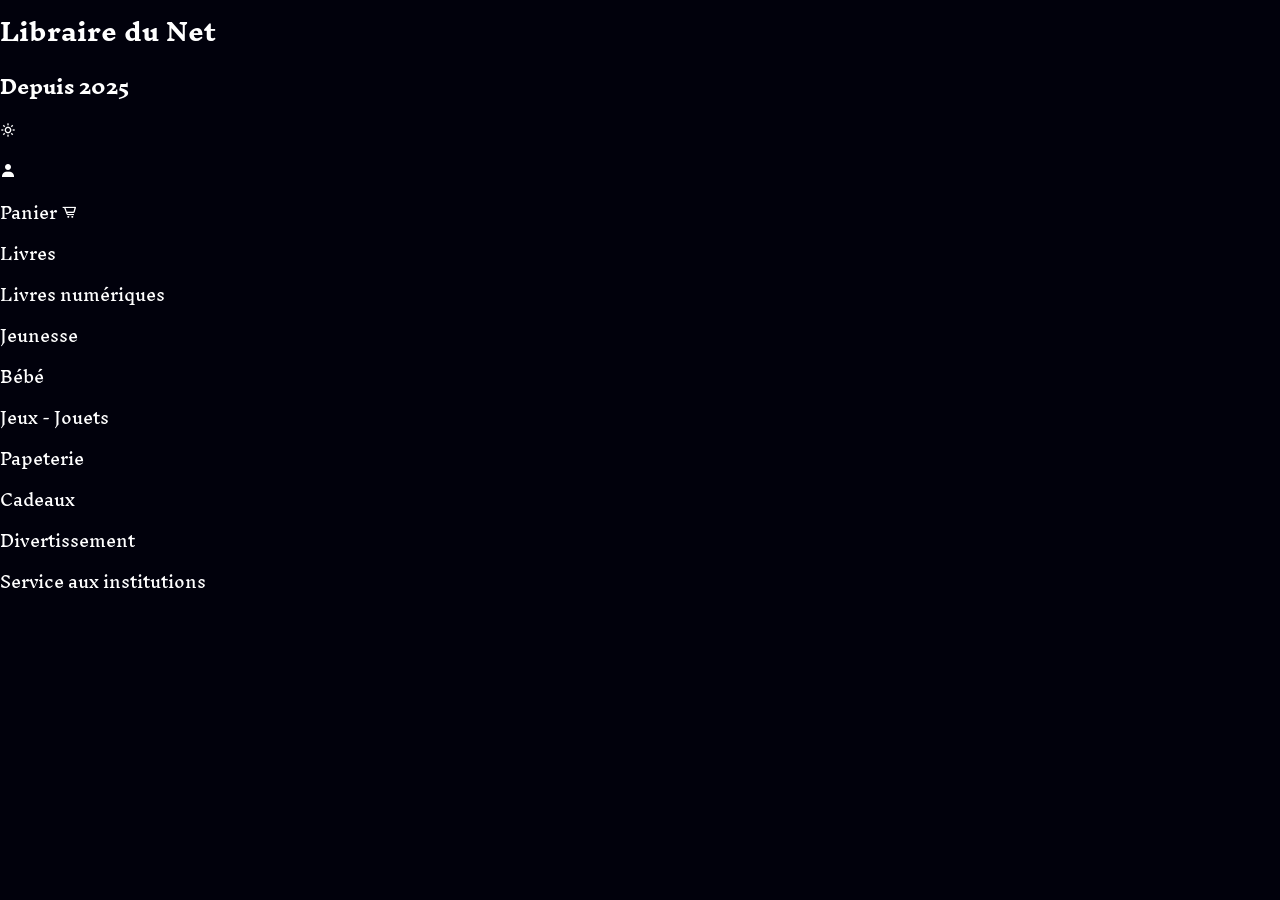
==== index.html @ 9975ede3 "remplissage de la nav" ====
<!DOCTYPE html>
<html lang="en">
<head>
  <meta charset="UTF-8">
  <meta name="viewport" content="width=device-width, initial-scale=1.0">
  <title>Document</title>
  <link rel="stylesheet" href="style/index.css">
  <link href='https://unpkg.com/boxicons@2.1.4/css/boxicons.min.css' rel='stylesheet'>
</head>
<body>
  <!-- 32/5 -->
   <nav class="navbar">
    <div class="top">
      <div class="logo">
        <h1>Libraire du Net</h1>
        <h3>Depuis 2025</h3>
      </div>
      <div class="boutons">
        <div class="boutonmode"><i class='bx bx-sun' ></i></div>
        <div class="boutoncompte"><i class='bx bxs-user' ></i></div>
        <div class="boutonpanier">Panier <i class='bx bx-cart-alt'></i></div>
      </div>
    </div>
    <div class="bas">
      <ul class="inutiles">
        <li>Livres</li>
        <li>Livres numériques</li>
        <li>Jeunesse</li>
        <li>Bébé</li>
        <li>Jeux - Jouets</li>
        <li>Papeterie</li>
        <li>Cadeaux</li>
        <li>Divertissement</li>
        <li>Service aux institutions</li>
      </ul>
    </div>
   </nav>
</body>
</html>
---- style/index.css ----
@import url('https://fonts.googleapis.com/css2?family=Inknut+Antiqua:wght@300;400;500;600;700;800;900&display=swap');

* {
  margin: 0;
  padding: 0;

}

body {
  background-color: #01010c;
  color: white;
  font-family: "Inknut Antiqua", serif;
}
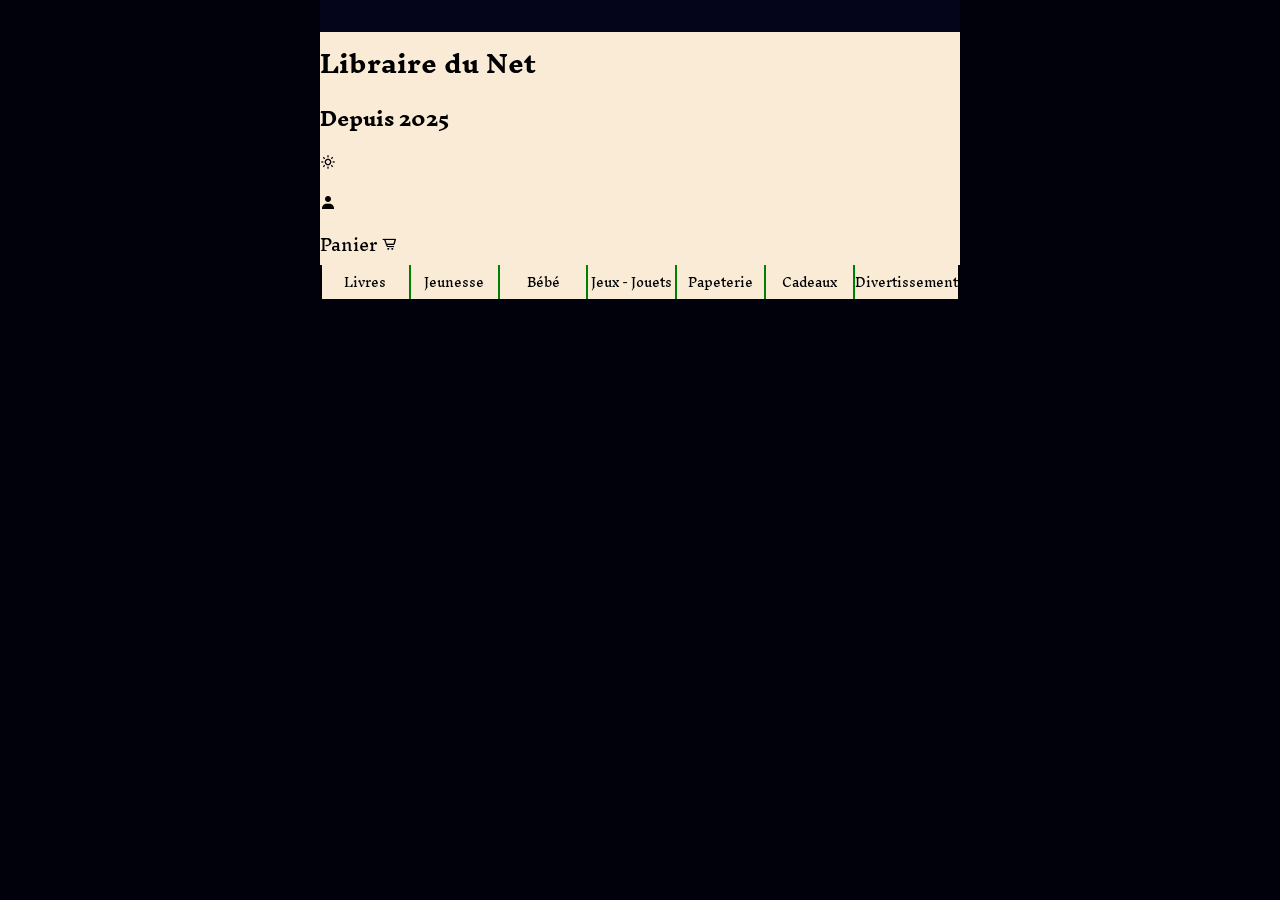
==== commit cc63428b: "creation du style du bas de la nav bar" ====
--- a/index.html
+++ b/index.html
@@ -1,39 +1,45 @@
 <!DOCTYPE html>
 <html lang="en">
-<head>
-  <meta charset="UTF-8">
-  <meta name="viewport" content="width=device-width, initial-scale=1.0">
-  <title>Document</title>
-  <link rel="stylesheet" href="style/index.css">
-  <link href='https://unpkg.com/boxicons@2.1.4/css/boxicons.min.css' rel='stylesheet'>
-</head>
-<body>
-  <!-- 32/5 -->
-   <nav class="navbar">
-    <div class="top">
-      <div class="logo">
-        <h1>Libraire du Net</h1>
-        <h3>Depuis 2025</h3>
-      </div>
-      <div class="boutons">
-        <div class="boutonmode"><i class='bx bx-sun' ></i></div>
-        <div class="boutoncompte"><i class='bx bxs-user' ></i></div>
-        <div class="boutonpanier">Panier <i class='bx bx-cart-alt'></i></div>
-      </div>
+  <head>
+    <meta charset="UTF-8" />
+    <meta name="viewport" content="width=device-width, initial-scale=1.0" />
+    <title>Document</title>
+    <link rel="stylesheet" href="style/index.css" />
+    <link
+      href="https://unpkg.com/boxicons@2.1.4/css/boxicons.min.css"
+      rel="stylesheet"
+    />
+  </head>
+  <body>
+    <div class="contenu">
+      <!-- 32/5 -->
+      <nav class="navbar">
+        <div class="top">
+          <!-- 4/1 -->
+          <div class="logo">
+            <h1>Libraire du Net</h1>
+            <h3>Depuis 2025</h3>
+          </div>
+          <div class="boutons">
+            <div class="boutonmode"><i class="bx bx-sun"></i></div>
+            <div class="boutoncompte"><i class="bx bxs-user"></i></div>
+            <div class="boutonpanier">
+              Panier <i class="bx bx-cart-alt"></i>
+            </div>
+          </div>
+        </div>
+        <div class="bas">
+          <ul class="inutiles">
+            <li>Livres</li>
+            <li>Jeunesse</li>
+            <li>Bébé</li>
+            <li>Jeux - Jouets</li>
+            <li>Papeterie</li>
+            <li>Cadeaux</li>
+            <li>Divertissement</li>
+          </ul>
+        </div>
+      </nav>
     </div>
-    <div class="bas">
-      <ul class="inutiles">
-        <li>Livres</li>
-        <li>Livres numériques</li>
-        <li>Jeunesse</li>
-        <li>Bébé</li>
-        <li>Jeux - Jouets</li>
-        <li>Papeterie</li>
-        <li>Cadeaux</li>
-        <li>Divertissement</li>
-        <li>Service aux institutions</li>
-      </ul>
-    </div>
-   </nav>
-</body>
-</html>+  </body>
+</html>
--- a/style/index.css
+++ b/style/index.css
@@ -1,13 +1,74 @@
 @import url('https://fonts.googleapis.com/css2?family=Inknut+Antiqua:wght@300;400;500;600;700;800;900&display=swap');
+
+:root {
+  --couleur1: #01010c;
+  --couleur2: #04041b;
+  --couleur3: ;
+  --couleur4: ;
+}
 
 * {
   margin: 0;
   padding: 0;
-
+  
 }
 
 body {
-  background-color: #01010c;
+  background-color: var(--couleur1);
   color: white;
   font-family: "Inknut Antiqua", serif;
+  display: flex;
+  flex-direction: column;
+}
+
+/* NAV BAR */
+
+
+.contenu {
+  background-color: var(--couleur2);
+  height: 100%;
+  width: 50%;
+  display: flex;
+  flex-direction: column;
+  margin-inline: auto;
+}
+.navbar {
+  background-color: antiquewhite;
+  color: black;
+  width: 100%;
+  aspect-ratio: 828/115;
+  display: flex;
+  flex-direction: column;
+  margin-top: 5%;
+}
+
+.navbar .top {
+  
+}
+
+.navbar .bas {
+  display: flex;
+  justify-content: center;
+  .inutiles {
+    display: flex;
+    list-style: none;
+    width: 100%;
+    li {
+      border-inline: 1px green solid;
+      margin-inline: auto;
+      width: 100%;
+      aspect-ratio: 3/1;
+      display: flex;
+      align-items: center;
+      justify-content: center;
+      text-align: center;
+      font-size: .75rem;
+    }
+    li:first-of-type {
+      border-left: 2px solid ;
+    }
+    li:last-of-type {
+      border-right: 2px solid;
+    }
+  }
 }
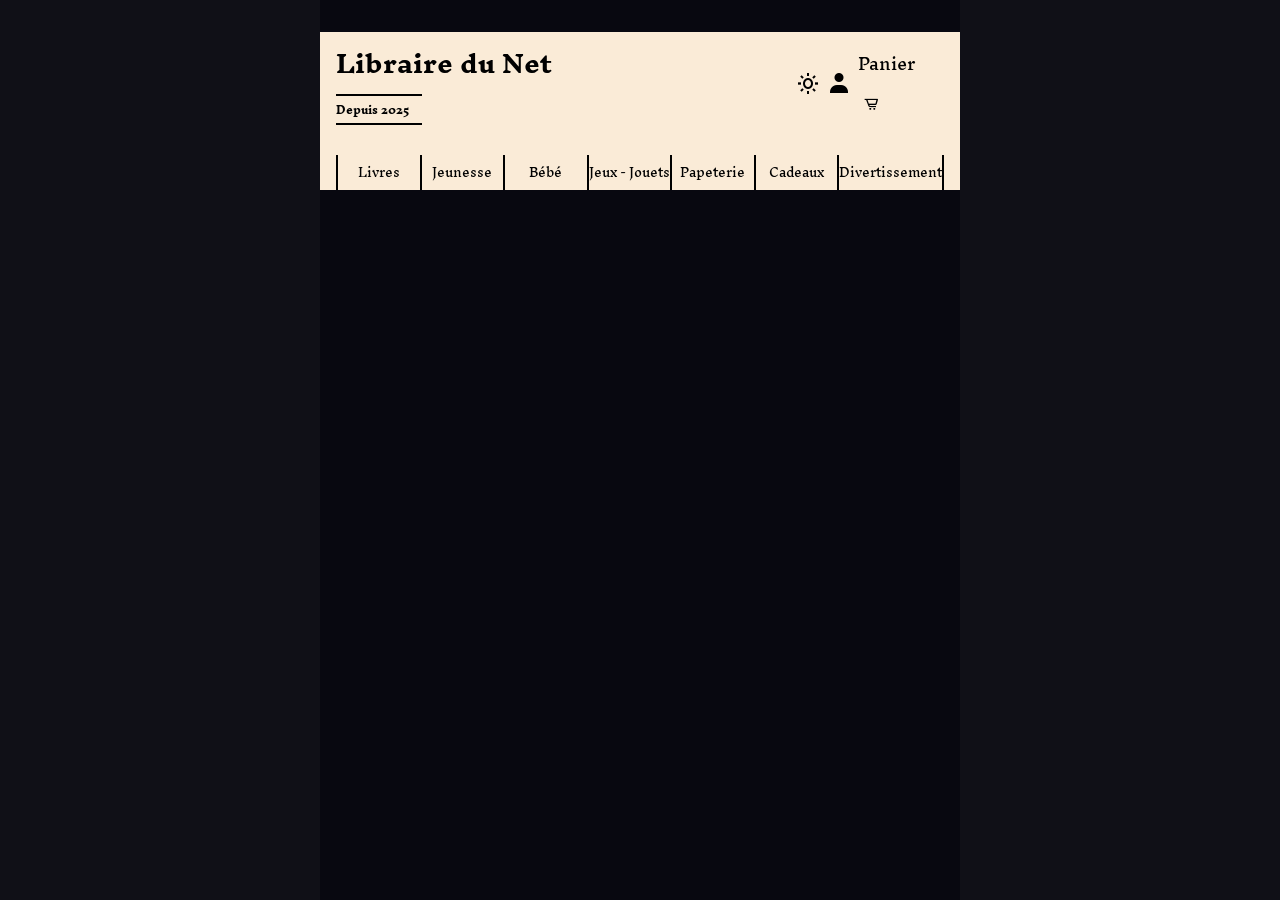
==== commit 730dd861: "Finit la nav bar" ====
--- a/index.html
+++ b/index.html
@@ -21,11 +21,11 @@
             <h3>Depuis 2025</h3>
           </div>
           <div class="boutons">
-            <div class="boutonmode"><i class="bx bx-sun"></i></div>
-            <div class="boutoncompte"><i class="bx bxs-user"></i></div>
-            <div class="boutonpanier">
+            <div class="boutonnav boutonmode"><i class="bx bx-sun"></i></div>
+            <a class="boutonnav boutoncompte" href=""><i class="bx bxs-user"></i></a>
+            <a class="boutonnav boutonpanier" href="">
               Panier <i class="bx bx-cart-alt"></i>
-            </div>
+            </a>
           </div>
         </div>
         <div class="bas">
--- a/style/index.css
+++ b/style/index.css
@@ -1,8 +1,8 @@
 @import url('https://fonts.googleapis.com/css2?family=Inknut+Antiqua:wght@300;400;500;600;700;800;900&display=swap');
 
 :root {
-  --couleur1: #01010c;
-  --couleur2: #04041b;
+  --couleur1: #101017;
+  --couleur2: #080810;
   --couleur3: ;
   --couleur4: ;
 }
@@ -10,7 +10,8 @@
 * {
   margin: 0;
   padding: 0;
-  
+  text-decoration: none;
+  color: black;
 }
 
 body {
@@ -26,7 +27,7 @@
 
 .contenu {
   background-color: var(--couleur2);
-  height: 100%;
+  height: 100vh;
   width: 50%;
   display: flex;
   flex-direction: column;
@@ -35,40 +36,82 @@
 .navbar {
   background-color: antiquewhite;
   color: black;
-  width: 100%;
   aspect-ratio: 828/115;
   display: flex;
   flex-direction: column;
-  margin-top: 5%;
+  margin-block: 5%;
+  padding-inline: 2.5%;
 }
 
 .navbar .top {
-  
+  display: flex;
+  margin-bottom: 5%;
 }
-
+.logo {
+  margin-right: auto;
+  h3 {
+    border-block: 2px black solid;
+    width: 40%;
+    font-size: .65rem;
+  }
+}
+.boutons {
+  display: flex;
+  margin-top: auto;
+  width: 25%;
+  justify-content: center;
+  align-items: center;
+  i {
+    font-size: 1.5rem;
+  }
+}
+.boutonnav {
+  margin-inline: auto;
+}
+.boutonmode, .boutoncompte {
+  padding: 2.5%;
+  aspect-ratio: 1;
+  display: flex;
+  justify-content: center;
+  align-items: center;
+  border-radius: 5px;
+  cursor: pointer;
+}
+.boutonpanier {
+  padding-inline: 2%;
+  height: 50%;
+  border-radius: 5px;
+  i {
+    font-size: 1rem;
+    padding-inline: 5px;
+  }
+}
+.boutonpanier:hover {
+  text-decoration: underline;
+}
 .navbar .bas {
   display: flex;
   justify-content: center;
-  .inutiles {
+}
+.inutiles {
+  display: flex;
+  list-style: none;
+  width: 100%;
+  li {
+    border-inline: 1px black solid;
+    margin-inline: auto;
+    width: 100%;
+    aspect-ratio: 3;
     display: flex;
-    list-style: none;
-    width: 100%;
-    li {
-      border-inline: 1px green solid;
-      margin-inline: auto;
-      width: 100%;
-      aspect-ratio: 3/1;
-      display: flex;
-      align-items: center;
-      justify-content: center;
-      text-align: center;
-      font-size: .75rem;
-    }
-    li:first-of-type {
-      border-left: 2px solid ;
-    }
-    li:last-of-type {
-      border-right: 2px solid;
-    }
+    align-items: center;
+    justify-content: center;
+    text-align: center;
+    font-size: .75rem;
+  }
+  li:first-of-type {
+    border-left: 2px solid ;
+  }
+  li:last-of-type {
+    border-right: 2px solid;
   }
 }
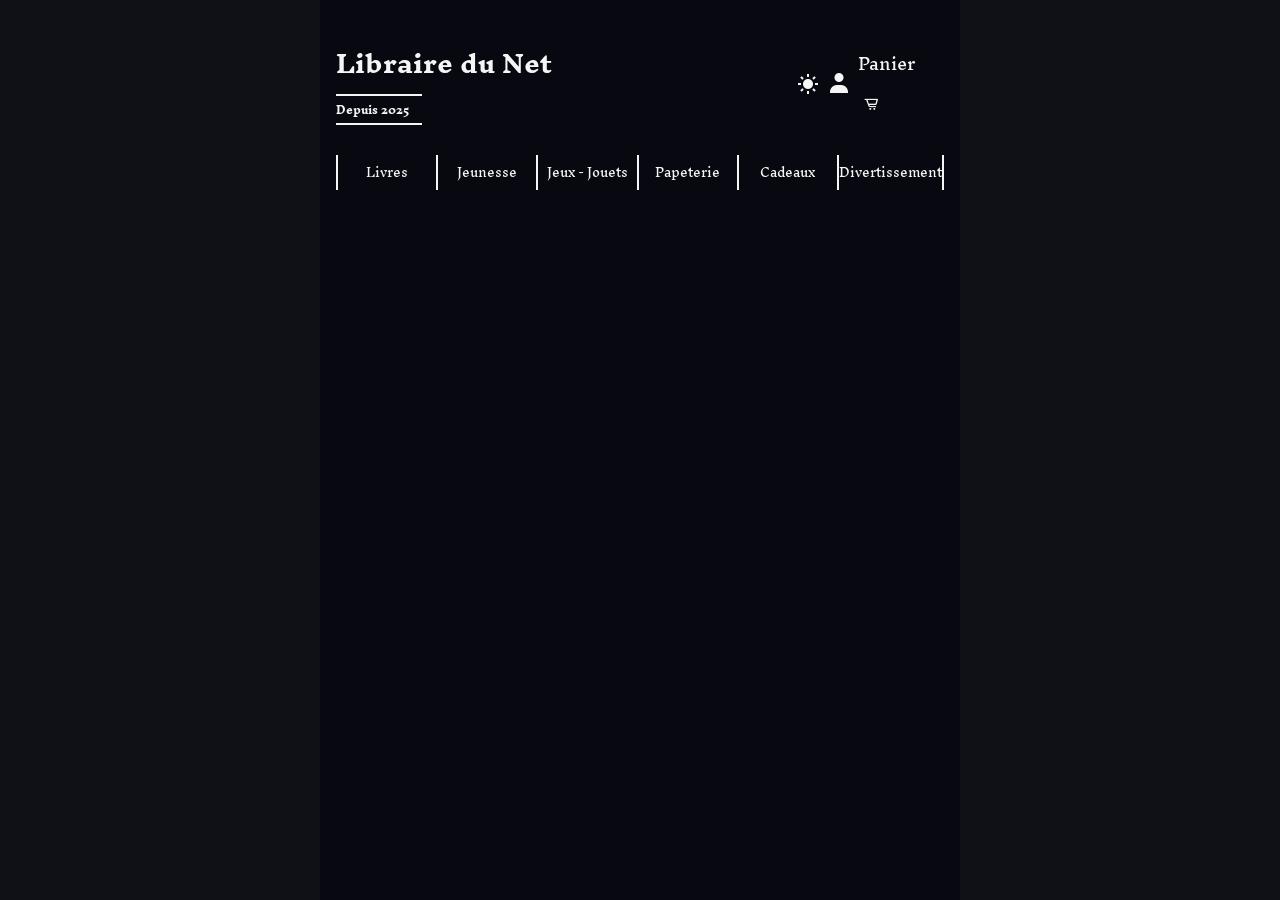
==== commit be9e3294: "Implementation du mode sombre" ====
--- a/index.html
+++ b/index.html
@@ -9,6 +9,7 @@
       href="https://unpkg.com/boxicons@2.1.4/css/boxicons.min.css"
       rel="stylesheet"
     />
+    <script src="js/index.js" defer></script>
   </head>
   <body>
     <div class="contenu">
@@ -21,9 +22,9 @@
             <h3>Depuis 2025</h3>
           </div>
           <div class="boutons">
-            <div class="boutonnav boutonmode"><i class="bx bx-sun"></i></div>
-            <a class="boutonnav boutoncompte" href=""><i class="bx bxs-user"></i></a>
-            <a class="boutonnav boutonpanier" href="">
+            <div class="boutonmode"><i class="bx bxs-moon"></i></div>
+            <a class="boutoncompte" href=""><i class="bx bxs-user"></i></a>
+            <a class="boutonpanier" href="">
               Panier <i class="bx bx-cart-alt"></i>
             </a>
           </div>
@@ -32,7 +33,6 @@
           <ul class="inutiles">
             <li>Livres</li>
             <li>Jeunesse</li>
-            <li>Bébé</li>
             <li>Jeux - Jouets</li>
             <li>Papeterie</li>
             <li>Cadeaux</li>
--- a/style/index.css
+++ b/style/index.css
@@ -3,20 +3,21 @@
 :root {
   --couleur1: #101017;
   --couleur2: #080810;
-  --couleur3: ;
-  --couleur4: ;
+  --couleur3: #f5f5f5;
+  --couleur4: #1b3d76;
+
+
 }
 
 * {
   margin: 0;
   padding: 0;
   text-decoration: none;
-  color: black;
 }
 
 body {
   background-color: var(--couleur1);
-  color: white;
+  color: var(--couleur3);
   font-family: "Inknut Antiqua", serif;
   display: flex;
   flex-direction: column;
@@ -34,8 +35,6 @@
   margin-inline: auto;
 }
 .navbar {
-  background-color: antiquewhite;
-  color: black;
   aspect-ratio: 828/115;
   display: flex;
   flex-direction: column;
@@ -50,7 +49,7 @@
 .logo {
   margin-right: auto;
   h3 {
-    border-block: 2px black solid;
+    border-block: 2px var(--couleur3) solid;
     width: 40%;
     font-size: .65rem;
   }
@@ -63,10 +62,8 @@
   align-items: center;
   i {
     font-size: 1.5rem;
+    transition: .15s;
   }
-}
-.boutonnav {
-  margin-inline: auto;
 }
 .boutonmode, .boutoncompte {
   padding: 2.5%;
@@ -76,11 +73,13 @@
   align-items: center;
   border-radius: 5px;
   cursor: pointer;
+  color: var(--couleur3);
 }
 .boutonpanier {
   padding-inline: 2%;
   height: 50%;
   border-radius: 5px;
+  color: var(--couleur3);
   i {
     font-size: 1rem;
     padding-inline: 5px;
@@ -98,7 +97,7 @@
   list-style: none;
   width: 100%;
   li {
-    border-inline: 1px black solid;
+    border-inline: 1px var(--couleur3) solid;
     margin-inline: auto;
     width: 100%;
     aspect-ratio: 3;
@@ -109,9 +108,9 @@
     font-size: .75rem;
   }
   li:first-of-type {
-    border-left: 2px solid ;
+    border-left: 2px solid var(--couleur3);
   }
   li:last-of-type {
-    border-right: 2px solid;
+    border-right: 2px solid var(--couleur3);
   }
 }
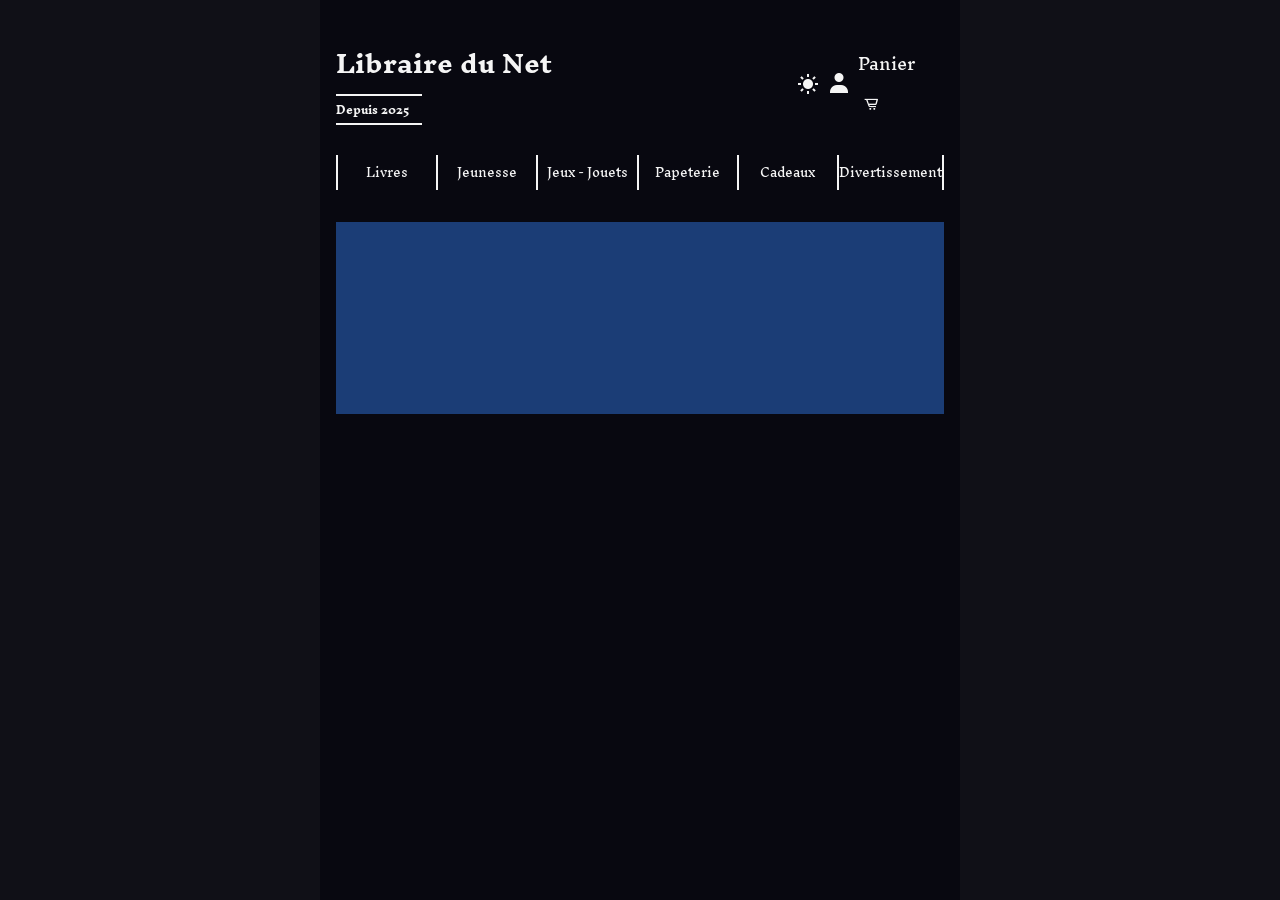
==== commit 04d35f06: "Ajout de fichiers des autres pages" ====
--- a/index.html
+++ b/index.html
@@ -12,6 +12,7 @@
     <script src="js/index.js" defer></script>
   </head>
   <body>
+    <!-- NAVIGATION -->
     <div class="contenu">
       <!-- 32/5 -->
       <nav class="navbar">
@@ -40,6 +41,11 @@
           </ul>
         </div>
       </nav>
+      <!-- BANNIÈRE -->
+      <section class="sectionbanniere">
+  
+      </section>
     </div>
+
   </body>
 </html>
--- a/style/index.css
+++ b/style/index.css
@@ -21,20 +21,24 @@
   font-family: "Inknut Antiqua", serif;
   display: flex;
   flex-direction: column;
+  transition: .5s;
 }
 
 /* NAV BAR */
 
 
 .contenu {
+  transition: .5s;
   background-color: var(--couleur2);
   height: 100vh;
   width: 50%;
   display: flex;
   flex-direction: column;
+  align-items: center;
   margin-inline: auto;
 }
 .navbar {
+  width: 95%;
   aspect-ratio: 828/115;
   display: flex;
   flex-direction: column;
@@ -113,4 +117,12 @@
   li:last-of-type {
     border-right: 2px solid var(--couleur3);
   }
+}
+
+ /* BANNIÈRE */
+
+.sectionbanniere {
+  width: 95%;
+  aspect-ratio: 79/25;
+  background-color: var(--couleur4);
 }
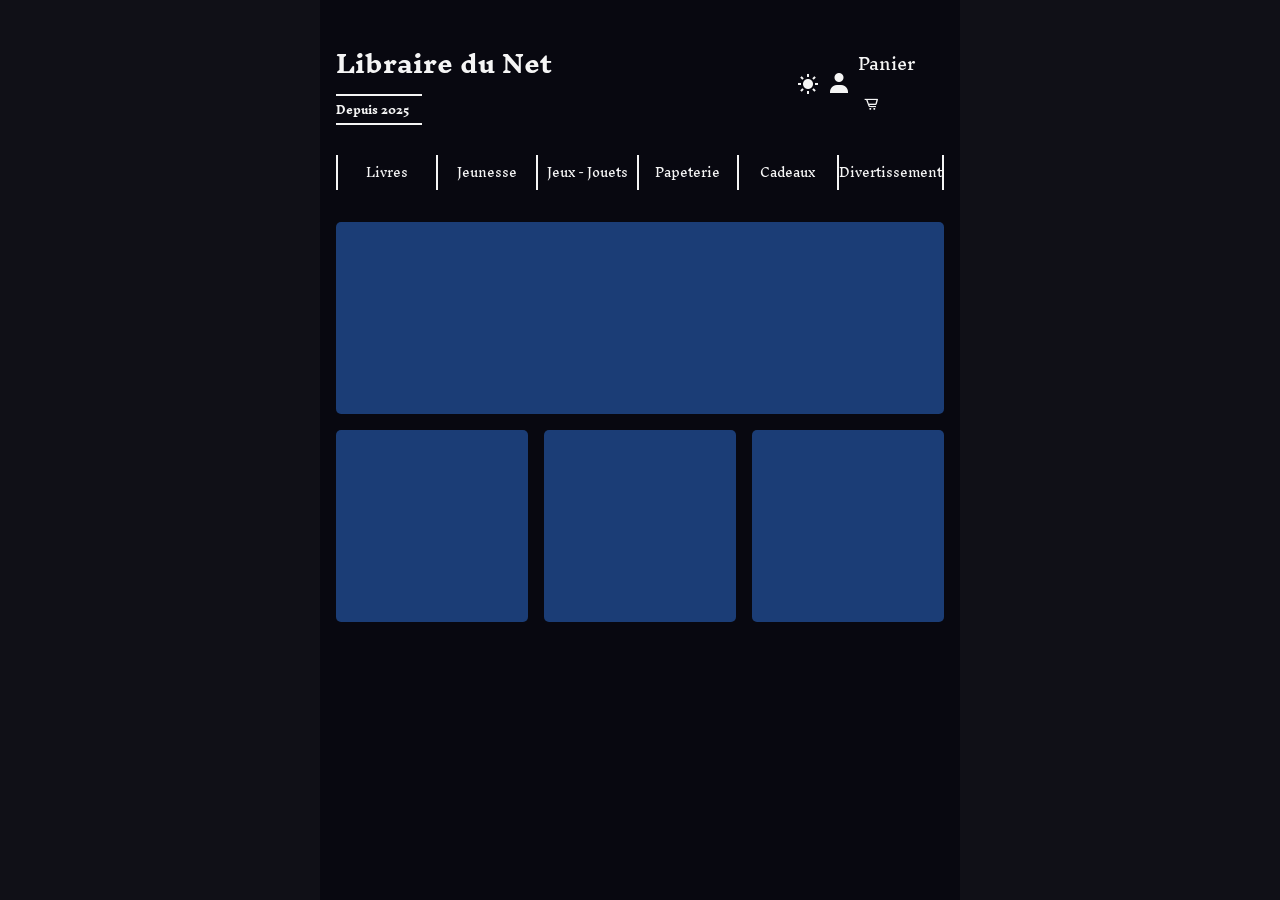
==== commit 2b9feb17: "Creation de la section categories" ====
--- a/index.html
+++ b/index.html
@@ -12,12 +12,10 @@
     <script src="js/index.js" defer></script>
   </head>
   <body>
-    <!-- NAVIGATION -->
     <div class="contenu">
-      <!-- 32/5 -->
+      <!-- NAVIGATION -->
       <nav class="navbar">
         <div class="top">
-          <!-- 4/1 -->
           <div class="logo">
             <h1>Libraire du Net</h1>
             <h3>Depuis 2025</h3>
@@ -42,9 +40,13 @@
         </div>
       </nav>
       <!-- BANNIÈRE -->
-      <section class="sectionbanniere">
-  
-      </section>
+      <section class="sectionbanniere"></section>
+      <!-- CATEGORIES -->
+       <div class="categories">
+        <div><img src=""></div>
+        <div><img src=""></div>
+        <div><img src=""></div>
+       </div>
     </div>
 
   </body>
--- a/style/index.css
+++ b/style/index.css
@@ -125,4 +125,25 @@
   width: 95%;
   aspect-ratio: 79/25;
   background-color: var(--couleur4);
+  border-radius: 5px;
+}
+
+/* CATEGORIES */
+
+.categories {
+  width: 95%;
+  aspect-ratio: 786/248;
+  margin-top: 2.5%;
+  display: flex;
+  justify-content: center;
+  align-items: center;
+  div {
+    height: 100%;
+    aspect-ratio: 1;
+    background-color: var(--couleur4);
+    border-radius: 5px;
+  }
+  div:nth-child(2) {
+    margin-inline: auto;
+  }
 }
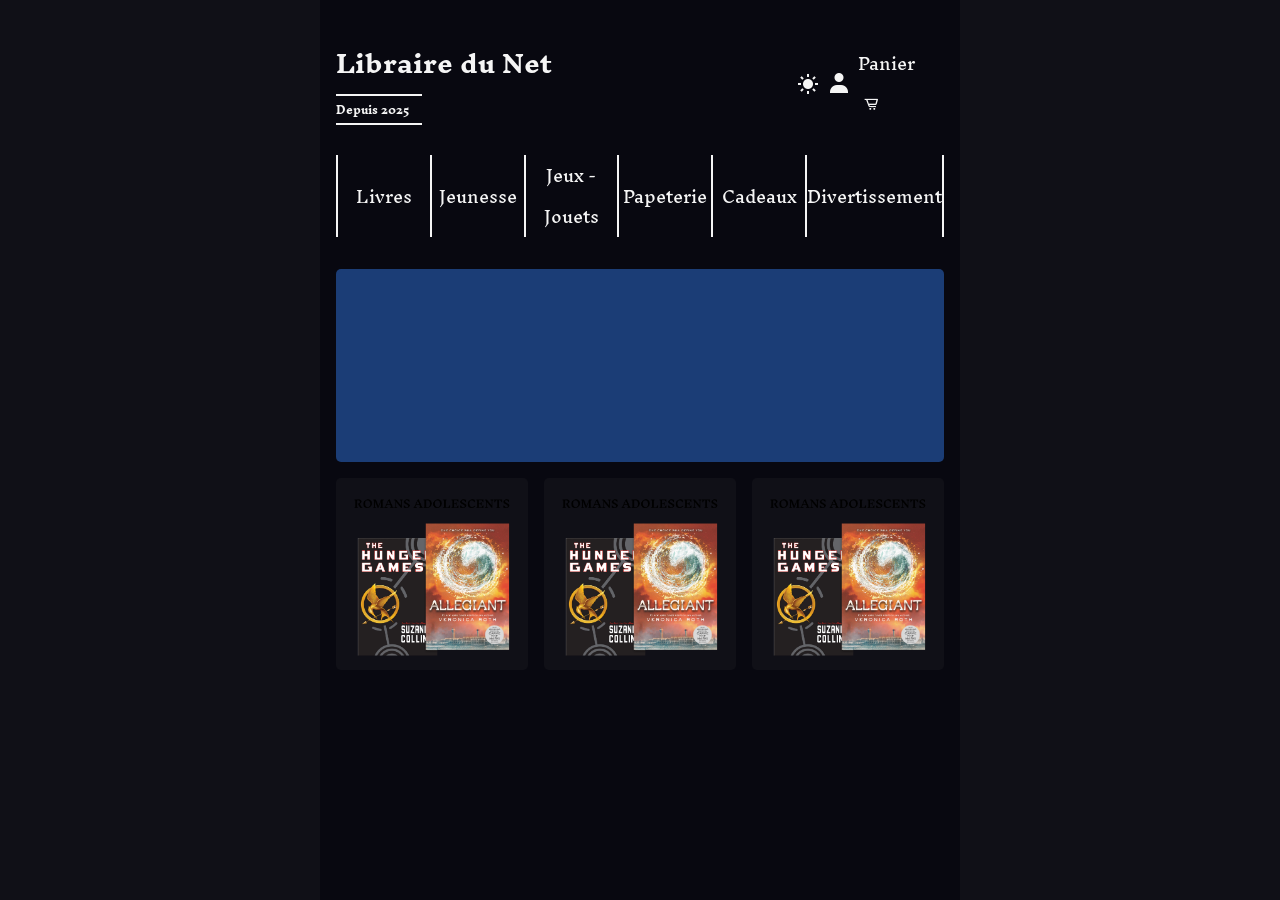
==== commit c4075f9c: "Implementation de la page de vente" ====
--- a/index.html
+++ b/index.html
@@ -17,12 +17,14 @@
       <nav class="navbar">
         <div class="top">
           <div class="logo">
-            <h1>Libraire du Net</h1>
-            <h3>Depuis 2025</h3>
+            <a href="#">
+              <h1>Libraire du Net</h1>
+              <h3>Depuis 2025</h3>
+            </a>
           </div>
           <div class="boutons">
             <div class="boutonmode"><i class="bx bxs-moon"></i></div>
-            <a class="boutoncompte" href=""><i class="bx bxs-user"></i></a>
+            <a class="boutoncompte" href="html/compte.html"><i class="bx bxs-user"></i></a>
             <a class="boutonpanier" href="">
               Panier <i class="bx bx-cart-alt"></i>
             </a>
@@ -30,24 +32,31 @@
         </div>
         <div class="bas">
           <ul class="inutiles">
-            <li>Livres</li>
-            <li>Jeunesse</li>
-            <li>Jeux - Jouets</li>
-            <li>Papeterie</li>
-            <li>Cadeaux</li>
-            <li>Divertissement</li>
+            <a href="html/magasin.html"
+              ><li>Livres</li>
+              <li>Jeunesse</li>
+              <li>Jeux - Jouets</li>
+              <li>Papeterie</li>
+              <li>Cadeaux</li>
+              <li>Divertissement</li>
+            </a>
           </ul>
         </div>
       </nav>
       <!-- BANNIÈRE -->
       <section class="sectionbanniere"></section>
       <!-- CATEGORIES -->
-       <div class="categories">
-        <div><img src=""></div>
-        <div><img src=""></div>
-        <div><img src=""></div>
-       </div>
+      <div class="categories">
+        <a href="html/magasin.html">
+          <div class="categorie cat1"></div>
+        </a>
+        <a style="margin-inline: auto;" href="html/magasin.html">
+          <div class="categorie cat2"></div>
+        </a>
+        <a href="html/magasin.html">
+          <div class="categorie cat3"></div>
+        </a>
+      </div>
     </div>
-
   </body>
 </html>
--- a/style/index.css
+++ b/style/index.css
@@ -5,14 +5,19 @@
   --couleur2: #080810;
   --couleur3: #f5f5f5;
   --couleur4: #1b3d76;
-
-
 }
 
 * {
   margin: 0;
   padding: 0;
   text-decoration: none;
+}
+
+a {
+  color: var(--couleur3);
+  :hover {
+    color: var(--couleur4);
+  }
 }
 
 body {
@@ -90,7 +95,10 @@
   }
 }
 .boutonpanier:hover {
-  text-decoration: underline;
+  color: var(--couleur4);
+  i {
+    color: var(--couleur4);
+  }
 }
 .navbar .bas {
   display: flex;
@@ -100,16 +108,21 @@
   display: flex;
   list-style: none;
   width: 100%;
+  a {
+    display: flex;
+    width: 100%;
+    color: var(--couleur3);
+  }
   li {
     border-inline: 1px var(--couleur3) solid;
+    width: 100%;
     margin-inline: auto;
-    width: 100%;
     aspect-ratio: 3;
     display: flex;
     align-items: center;
     justify-content: center;
     text-align: center;
-    font-size: .75rem;
+    font-size: 1rem;
   }
   li:first-of-type {
     border-left: 2px solid var(--couleur3);
@@ -137,13 +150,32 @@
   display: flex;
   justify-content: center;
   align-items: center;
-  div {
+  .categorie {
     height: 100%;
     aspect-ratio: 1;
-    background-color: var(--couleur4);
+    background-color: var(--couleur1);
     border-radius: 5px;
+    transition: .15s;
   }
-  div:nth-child(2) {
-    margin-inline: auto;
+  .cat1 {
+    background-image: url(../images/categorie-romansadov2.png);
+    background-position: center;
+    background-size: contain;
+    background-repeat: no-repeat;
+  }
+  .cat2 {
+    background-image: url(../images/categorie-romansadov2.png);
+    background-position: center;
+    background-size: contain;
+    background-repeat: no-repeat;
+  }
+  .cat3 {
+    background-image: url(../images/categorie-romansadov2.png);
+    background-position: center;
+    background-size: contain;
+    background-repeat: no-repeat;
+  }
+  a {
+    height: 100%;
   }
 }
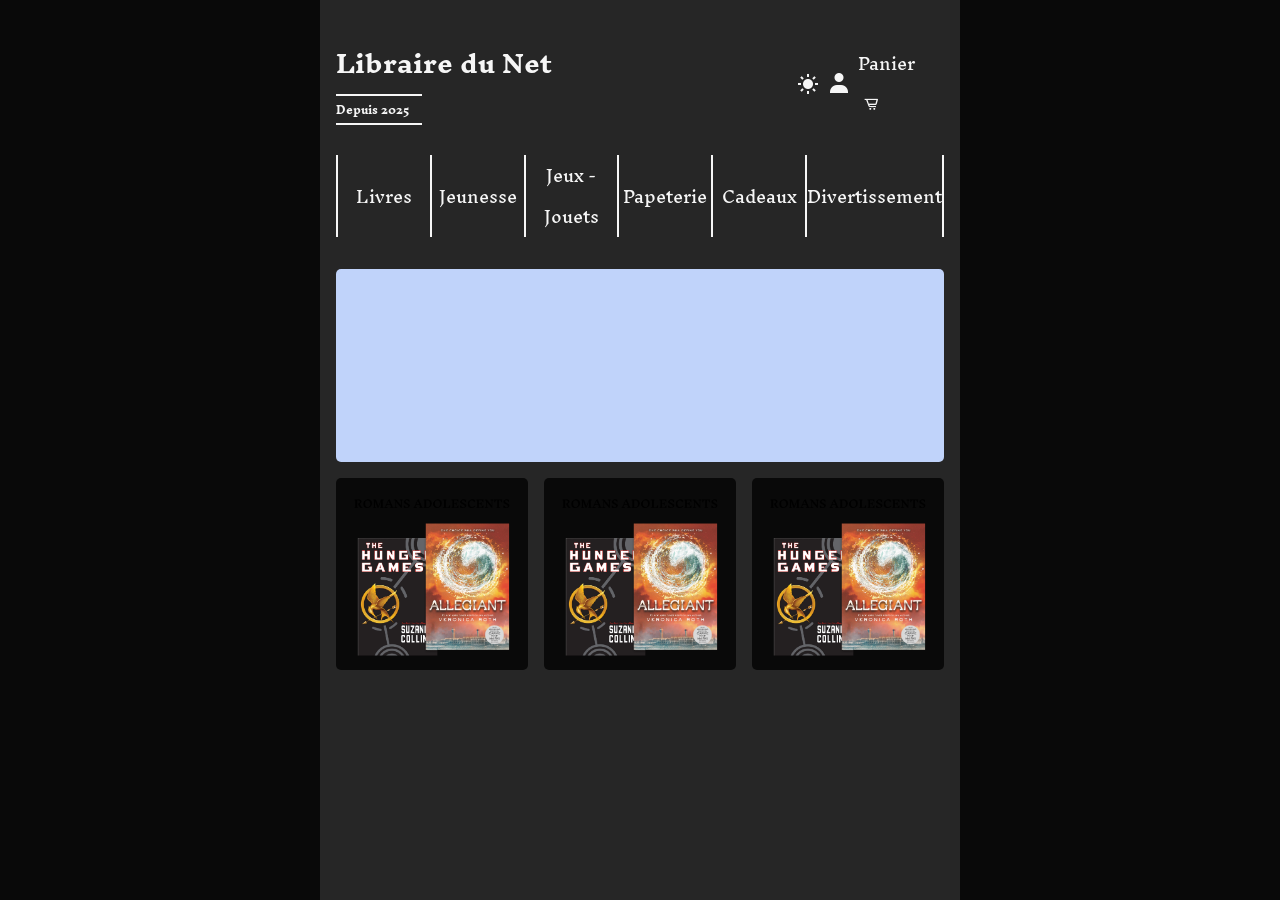
==== commit e30fe015: "Creation de la page produit" ====
--- a/index.html
+++ b/index.html
@@ -25,7 +25,7 @@
           <div class="boutons">
             <div class="boutonmode"><i class="bx bxs-moon"></i></div>
             <a class="boutoncompte" href="html/compte.html"><i class="bx bxs-user"></i></a>
-            <a class="boutonpanier" href="">
+            <a class="boutonpanier" href="html/panier.html">
               Panier <i class="bx bx-cart-alt"></i>
             </a>
           </div>
--- a/style/index.css
+++ b/style/index.css
@@ -1,10 +1,11 @@
 @import url('https://fonts.googleapis.com/css2?family=Inknut+Antiqua:wght@300;400;500;600;700;800;900&display=swap');
 
 :root {
-  --couleur1: #101017;
-  --couleur2: #080810;
+  --couleur1: #090909;
+  --couleur2: #262626;
   --couleur3: #f5f5f5;
-  --couleur4: #1b3d76;
+  --couleur4: #c0d3fa;
+  --couleur5: #6c82a1;
 }
 
 * {
@@ -58,6 +59,7 @@
 .logo {
   margin-right: auto;
   h3 {
+    color: var(--couleur3);
     border-block: 2px var(--couleur3) solid;
     width: 40%;
     font-size: .65rem;
